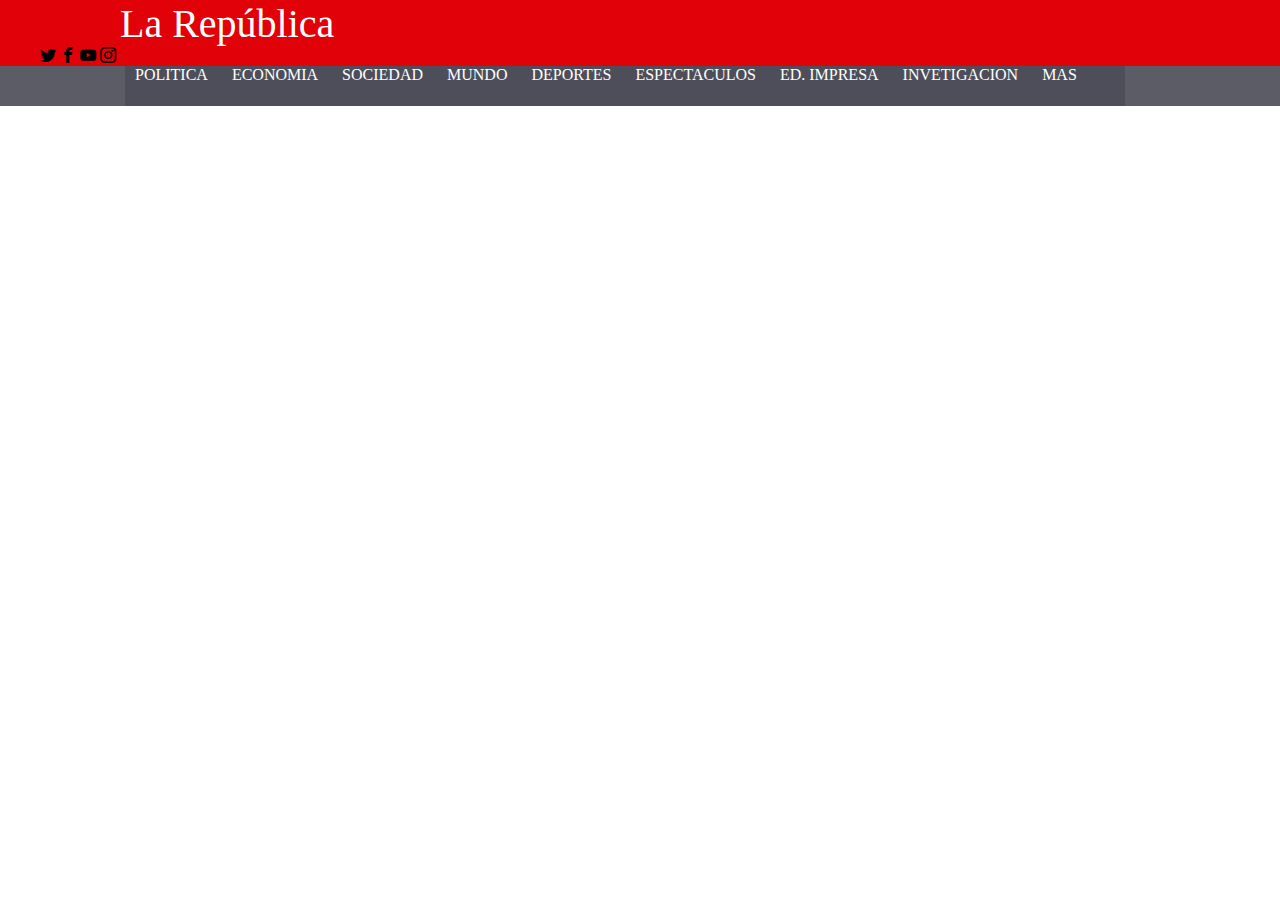
==== index.html @ 482d5224 "comiteando" ====
<!DOCTYPE html>
<html lang="en">
<head>
  <meta charset="UTF-8">
  <meta name="viewport" content="width=device-width, initial-scale=1.0">
  <meta http-equiv="X-UA-Compatible" content="ie=edge">
  <title>LA REPUBLICA</title>
  <link rel="stylesheet" href="assets/css/main.css">
  <link rel="stylesheet" href="assets/fonts/style.css">
</head>
<body>
  <ul>
    <li>
      <span class="title">La República</span>
    </li>
    <div>
      <span id="icon1" class="icon-twitter"></span>
      <span id="icon2" class="icon-facebook"></span>
      <span id="icon3" class="icon-youtube"></span>
      <span id="icon4" class="icon-instagram"></span>
    </div>
  </ul>
  <div id="bar"></div>
  <div class="box">
    <div class="mini">
      <a class="theme">POLITICA</a>
      <a class="theme">ECONOMIA</a>
      <a class="theme">SOCIEDAD</a>
      <a class="theme">MUNDO</a>
      <a class="theme">DEPORTES</a>
      <a class="theme">ESPECTACULOS</a>
      <a class="theme">ED. IMPRESA</a>
      <a class="theme">INVETIGACION</a>
      <a class="theme">MAS</a>

    </div>
  </div>
</body>
</html>
---- assets/css/main.css ----
*{
  margin: 0;
}

ul{
  background-color: #E00109;
}

li{
  list-style: none;
}

.title{
  color: #FFF;
  margin-left: 80px;
  font-size: 40px;
}

#bar{
  background-color: #5C5C66;
  width: auto;
  height: 40px;
}

.mini{
  background-color: #4E4E5A;
}

.theme{
  color: #fff;
  margin-left: 10px;
  margin-right: 10px;
}

.mini{
  /*padding-left: 20px;
  margin-top: -40px;
  margin-left: 125px;
  margin-right: 125px;
  position: absolute;*/
  width: 1000px;
  height: 40px;
  margin-left: 125px;
  margin-top: -40px;
}
---- assets/fonts/style.css ----
@font-face {
  font-family: 'icomoon';
  src:  url('fonts/icomoon.eot?dhz1hj');
  src:  url('fonts/icomoon.eot?dhz1hj#iefix') format('embedded-opentype'),
    url('fonts/icomoon.ttf?dhz1hj') format('truetype'),
    url('fonts/icomoon.woff?dhz1hj') format('woff'),
    url('fonts/icomoon.svg?dhz1hj#icomoon') format('svg');
  font-weight: normal;
  font-style: normal;
}

[class^="icon-"], [class*=" icon-"] {
  /* use !important to prevent issues with browser extensions that change fonts */
  font-family: 'icomoon' !important;
  speak: none;
  font-style: normal;
  font-weight: normal;
  font-variant: normal;
  text-transform: none;
  line-height: 1;
  

  /* Better Font Rendering =========== */
  -webkit-font-smoothing: antialiased;
  -moz-osx-font-smoothing: grayscale;
}

.icon-bell-o:before {
  content: "\e900";
}
.icon-youtube:before {
  content: "\e901";
}
.icon-facebook:before {
  content: "\e902";
}
.icon-instagram:before {
  content: "\e903";
}
.icon-twitter:before {
  content: "\e904";
}
.icon-repo-forked:before {
  content: "\e905";
}
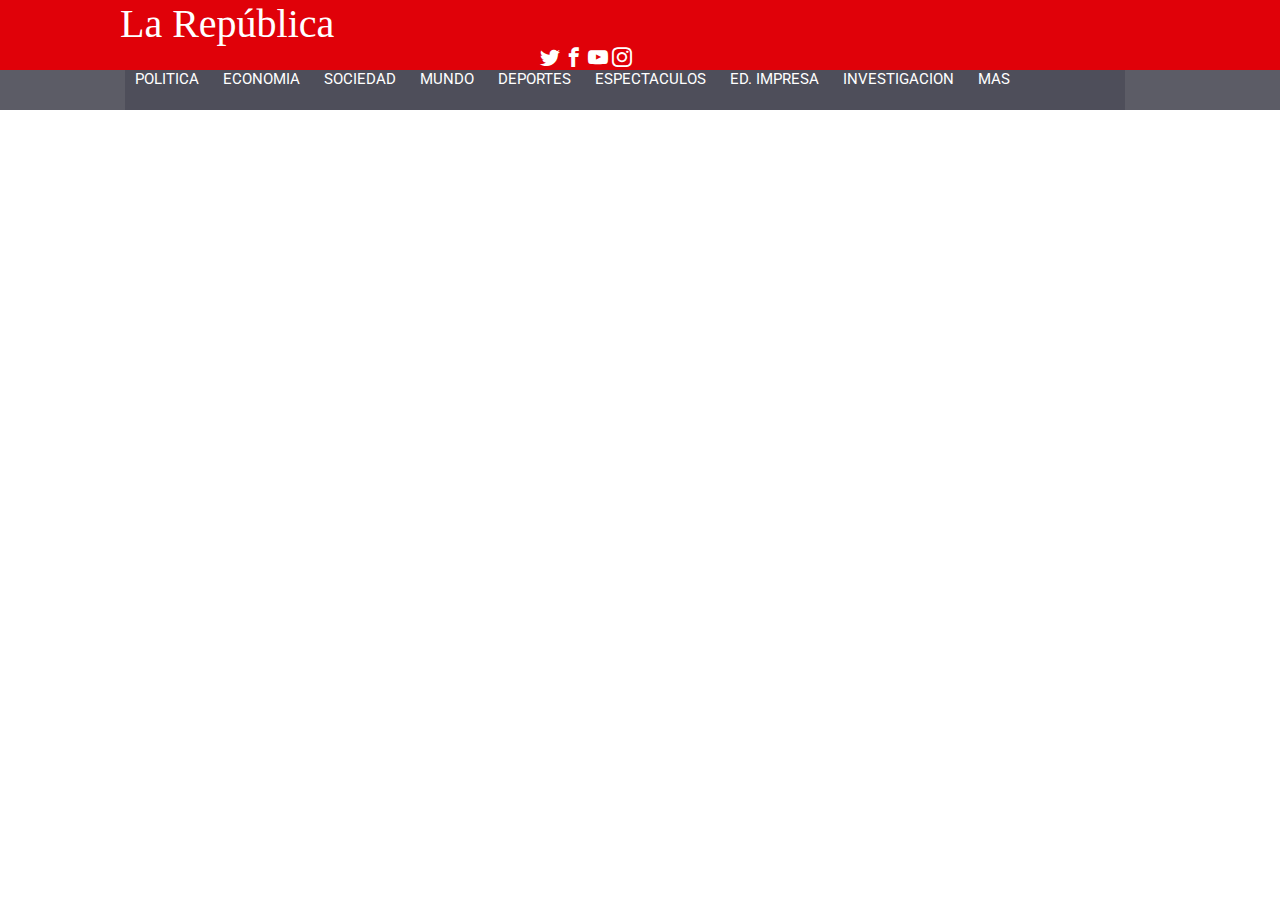
==== commit bf054c96: "giving form" ====
--- a/index.html
+++ b/index.html
@@ -7,13 +7,14 @@
   <title>LA REPUBLICA</title>
   <link rel="stylesheet" href="assets/css/main.css">
   <link rel="stylesheet" href="assets/fonts/style.css">
+  <link href="https://fonts.googleapis.com/css?family=Asar|Lato|Roboto" rel="stylesheet">
 </head>
 <body>
   <ul>
     <li>
       <span class="title">La República</span>
     </li>
-    <div>
+    <div id="icons">
       <span id="icon1" class="icon-twitter"></span>
       <span id="icon2" class="icon-facebook"></span>
       <span id="icon3" class="icon-youtube"></span>
@@ -30,9 +31,8 @@
       <a class="theme">DEPORTES</a>
       <a class="theme">ESPECTACULOS</a>
       <a class="theme">ED. IMPRESA</a>
-      <a class="theme">INVETIGACION</a>
+      <a class="theme">INVESTIGACION</a>
       <a class="theme">MAS</a>
-
     </div>
   </div>
 </body>
--- a/assets/css/main.css
+++ b/assets/css/main.css
@@ -22,24 +22,31 @@
   height: 40px;
 }
 
-.mini{
-  background-color: #4E4E5A;
-}
-
 .theme{
   color: #fff;
   margin-left: 10px;
   margin-right: 10px;
+  font-family: 'Roboto', sans-serif;
+  font-size: 15px;
 }
 
 .mini{
-  /*padding-left: 20px;
-  margin-top: -40px;
-  margin-left: 125px;
-  margin-right: 125px;
-  position: absolute;*/
+  background-color: #4E4E5A;
   width: 1000px;
   height: 40px;
   margin-left: 125px;
   margin-top: -40px;
 }
+
+#icons{
+  margin-left: 500px;
+  position: relative;
+}
+
+#icon1,
+#icon2,
+#icon3,
+#icon4{
+  color: #fff;
+  font-size: 20px;
+}
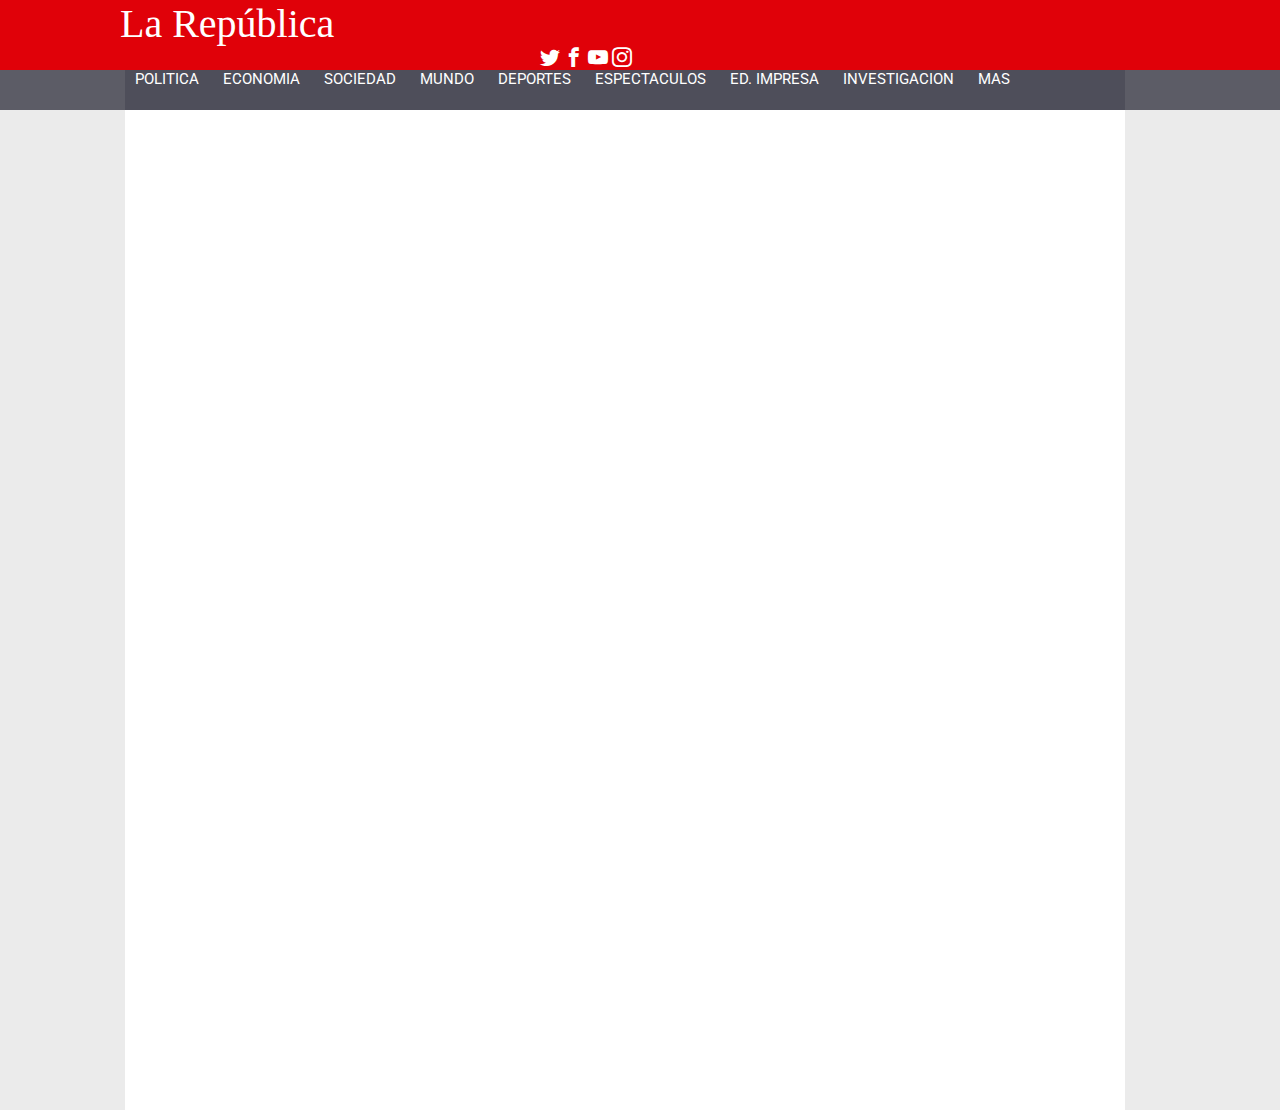
==== commit 5686d3db: "setting backgrounds" ====
--- a/index.html
+++ b/index.html
@@ -34,6 +34,9 @@
       <a class="theme">INVESTIGACION</a>
       <a class="theme">MAS</a>
     </div>
+    <div id="background">
+
+    </div>
   </div>
 </body>
 </html>
--- a/assets/css/main.css
+++ b/assets/css/main.css
@@ -50,3 +50,13 @@
   color: #fff;
   font-size: 20px;
 }
+
+#background{
+  width: 1000px;
+  height: 1000px;
+  background-color: #FFFFFF;
+  margin-left: 125px;
+}
+body{
+  background-color: #EBEBEB;
+}
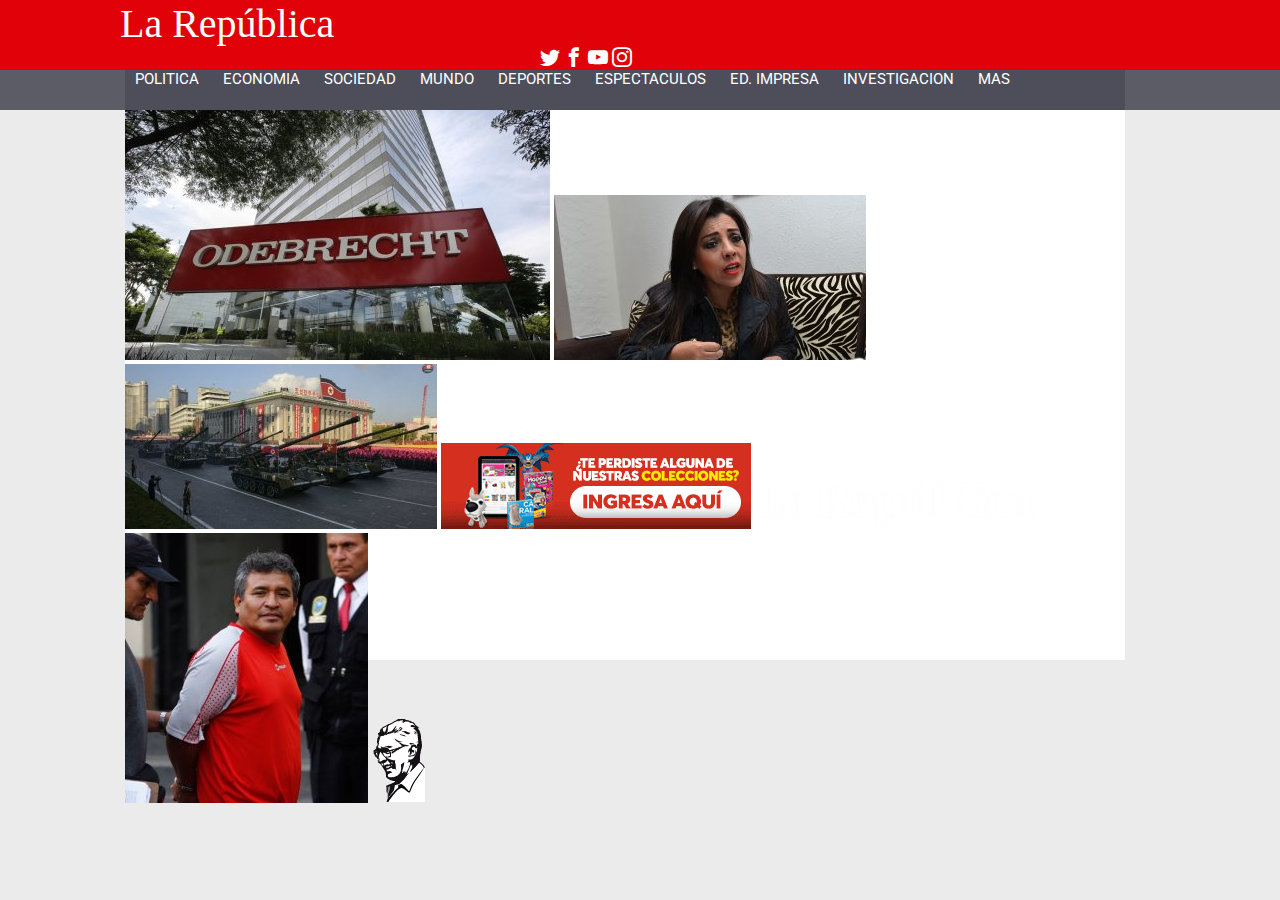
==== commit 4a122061: "setting sprite" ====
--- a/index.html
+++ b/index.html
@@ -35,7 +35,13 @@
       <a class="theme">MAS</a>
     </div>
     <div id="background">
-
+      <div class="odebrecht"></div>
+<div class="alejandra-aramayo"></div>
+<div class="corea-del-norte"></div>
+<div class="anuncio"></div>
+<div class="logo"></div>
+<div class="alcalde-de-chilca"></div>
+<div class="senora"></div>
     </div>
   </div>
 </body>
--- a/assets/css/main.css
+++ b/assets/css/main.css
@@ -53,10 +53,32 @@
 
 #background{
   width: 1000px;
-  height: 1000px;
+  height: 550px;
   background-color: #FFFFFF;
   margin-left: 125px;
 }
 body{
   background-color: #EBEBEB;
 }
+
+/*.odebrecht{
+  background-image: url(../img/descarga.png);
+  background-repeat: no-repeat;
+}
+
+.odebrecht{
+  height: 250px;
+  background-position: -5px -5px;
+}
+*/
+.odebrecht, .alejandra-aramayo, .corea-del-norte, .anuncio, .logo,
+.alcalde-de-chilca, .senora
+{ display: inline-block; background: url('../../img/descarga.png') no-repeat; overflow: hidden; text-indent: -9999px; text-align: left; }
+
+.odebrecht { background-position: -0px -0px; width: 425px; height: 250px; }
+.alejandra-aramayo { background-position: -0px -250px; width: 312px; height: 165px; }
+.corea-del-norte { background-position: -0px -415px; width: 312px; height: 165px; }
+.anuncio { background-position: -0px -580px; width: 310px; height: 86px; }
+.logo { background-position: -0px -666px; width: 281px; height: 49px; }
+.alcalde-de-chilca { background-position: -0px -715px; width: 243px; height: 270px; }
+.senora { background-position: -312px -250px; width: 53px; height: 84px; }
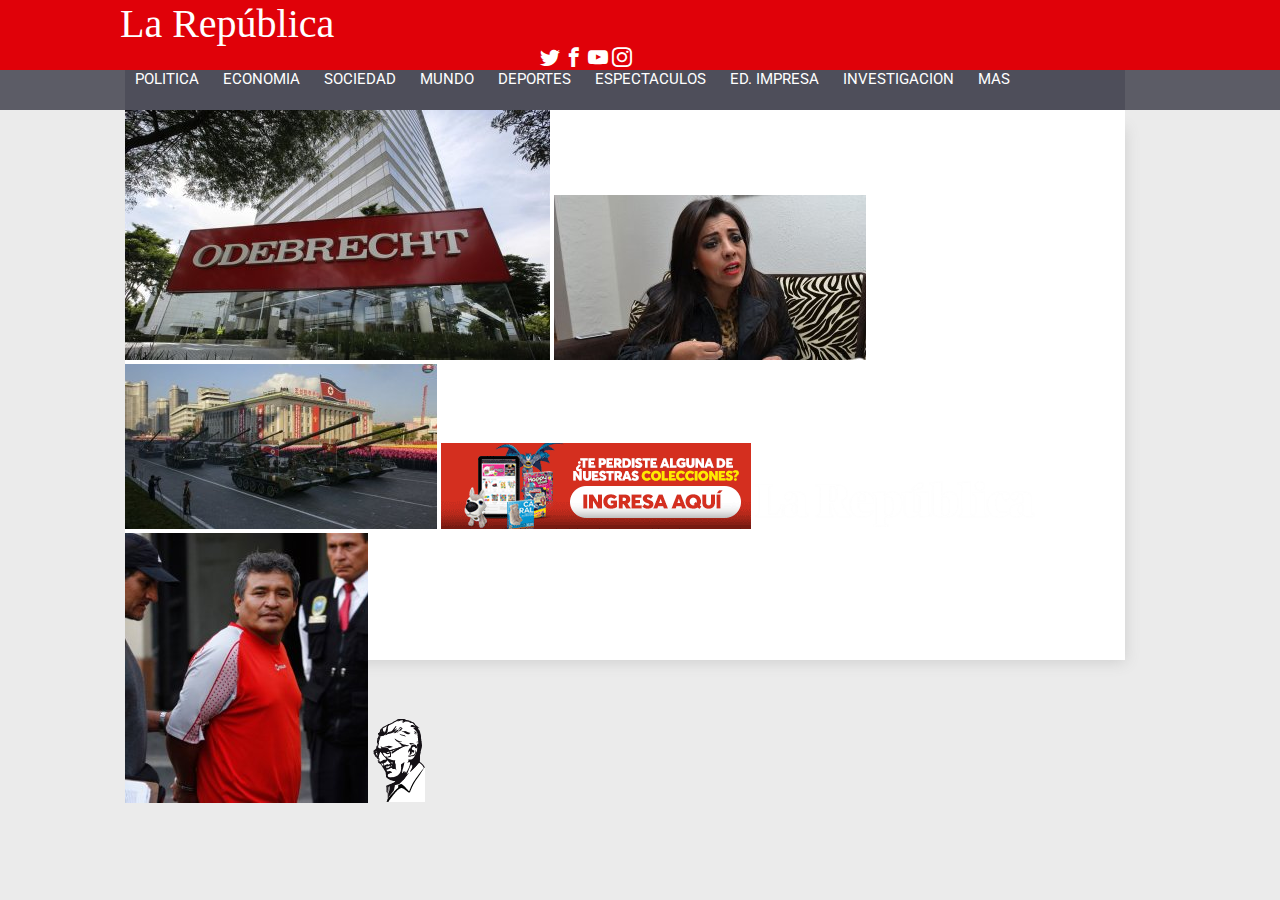
==== commit 1ef194c4: "fixing" ====
--- a/index.html
+++ b/index.html
@@ -36,12 +36,12 @@
     </div>
     <div id="background">
       <div class="odebrecht"></div>
-<div class="alejandra-aramayo"></div>
-<div class="corea-del-norte"></div>
-<div class="anuncio"></div>
-<div class="logo"></div>
-<div class="alcalde-de-chilca"></div>
-<div class="senora"></div>
+      <div class="alejandra-aramayo"></div>
+      <div class="corea-del-norte"></div>
+      <div class="anuncio"></div>
+      <div class="logo"></div>
+      <div class="alcalde-de-chilca"></div>
+      <div class="senora"></div>
     </div>
   </div>
 </body>
--- a/assets/css/main.css
+++ b/assets/css/main.css
@@ -56,29 +56,64 @@
   height: 550px;
   background-color: #FFFFFF;
   margin-left: 125px;
+  box-shadow: 8px 10px 14px -8px #CECECE;
 }
 body{
   background-color: #EBEBEB;
 }
 
-/*.odebrecht{
-  background-image: url(../img/descarga.png);
-  background-repeat: no-repeat;
-}
+.odebrecht,
+.alejandra-aramayo,
+.corea-del-norte,
+.anuncio,
+.logo,
+.alcalde-de-chilca,
+.senora{
+   display: inline-block;
+   background: url('../../img/descarga.png');
+   background-repeat: no-repeat;
+   overflow: hidden;
+   text-indent: -9999px;
+   text-align: left;
+  }
 
-.odebrecht{
-  height: 250px;
-  background-position: -5px -5px;
-}
-*/
-.odebrecht, .alejandra-aramayo, .corea-del-norte, .anuncio, .logo,
-.alcalde-de-chilca, .senora
-{ display: inline-block; background: url('../../img/descarga.png') no-repeat; overflow: hidden; text-indent: -9999px; text-align: left; }
+.odebrecht {
+   background-position: -0px -0px;
+   width: 425px;
+   height: 250px;
+  }
 
-.odebrecht { background-position: -0px -0px; width: 425px; height: 250px; }
-.alejandra-aramayo { background-position: -0px -250px; width: 312px; height: 165px; }
-.corea-del-norte { background-position: -0px -415px; width: 312px; height: 165px; }
-.anuncio { background-position: -0px -580px; width: 310px; height: 86px; }
-.logo { background-position: -0px -666px; width: 281px; height: 49px; }
-.alcalde-de-chilca { background-position: -0px -715px; width: 243px; height: 270px; }
-.senora { background-position: -312px -250px; width: 53px; height: 84px; }
+.alejandra-aramayo {
+  background-position: -0px -250px;
+  width: 312px;
+  height: 165px;
+  }
+
+.corea-del-norte {
+  background-position: -0px -415px;
+  width: 312px;
+  height: 165px;
+ }
+
+.anuncio {
+ background-position: -0px -580px;
+ width: 310px;
+ height: 86px;
+ }
+
+.logo {
+  background-position: -0px -666px;
+  width: 281px;
+  height: 49px;
+ }
+
+.alcalde-de-chilca {
+  background-position: -0px -715px;
+  width: 243px;
+  height: 270px;
+   }
+.senora {
+  background-position: -312px -250px;
+  width: 53px;
+  height: 84px;
+   }
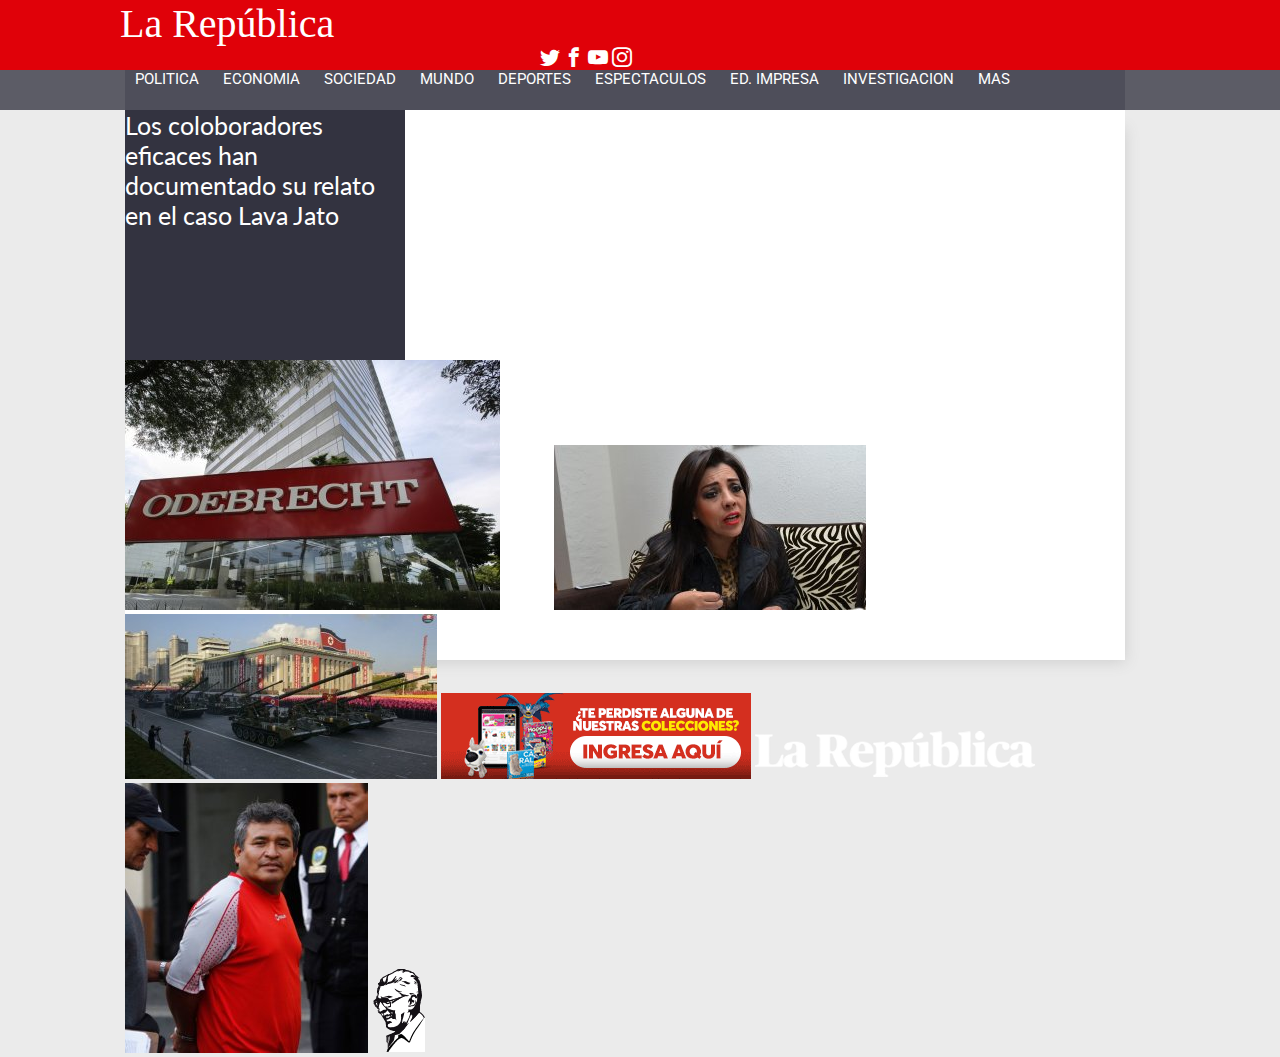
==== commit c4308082: "fixing 2" ====
--- a/index.html
+++ b/index.html
@@ -35,6 +35,7 @@
       <a class="theme">MAS</a>
     </div>
     <div id="background">
+      <div class="new"><p>Los coloboradores eficaces han documentado su relato en el caso Lava Jato</p></div>
       <div class="odebrecht"></div>
       <div class="alejandra-aramayo"></div>
       <div class="corea-del-norte"></div>
--- a/assets/css/main.css
+++ b/assets/css/main.css
@@ -72,13 +72,13 @@
    display: inline-block;
    background: url('../../img/descarga.png');
    background-repeat: no-repeat;
-   overflow: hidden;
-   text-indent: -9999px;
-   text-align: left;
+   /*overflow: hidden;*/
+  /* text-indent: -9999px;*/
+   /*text-align: left;*/
   }
 
 .odebrecht {
-   background-position: -0px -0px;
+   background-position: -50px -0px;
    width: 425px;
    height: 250px;
   }
@@ -112,8 +112,21 @@
   width: 243px;
   height: 270px;
    }
+
 .senora {
   background-position: -312px -250px;
   width: 53px;
   height: 84px;
    }
+
+.new{
+  width: 280px;
+  height: 250px;
+  background-color: #333340;
+}
+
+p{
+  color: #fff;
+  font-size: 25px;
+  font-family: 'Lato';
+}
